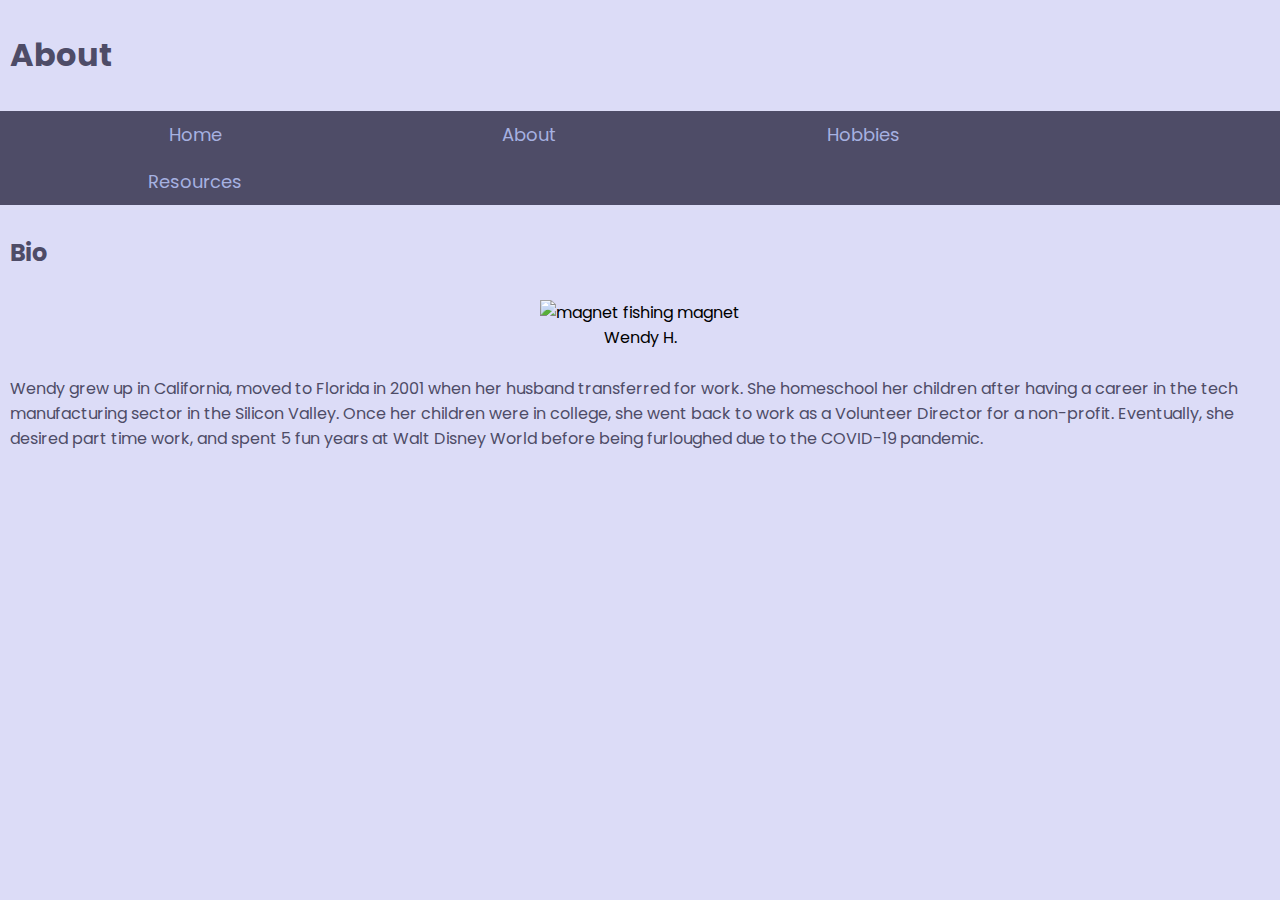
==== about.html @ 624183db "Add files via upload" ====
<!DOCTYPE html>

<html>
<head>
    <title>BioSite</title>
    <link rel = "stylesheet" type="text/css" href="biosite.css">
    <link rel="preconnect" href="https://fonts.googleapis.com">
    <link rel="preconnect" href="https://fonts.gstatic.com" crossorigin>
    <link href="https://fonts.googleapis.com/css2?family=Poppins:wght@300&display=swap" rel="stylesheet">

</head>
<body>

    <h1>About</h1>
  
    <div class ="nav">
        <li><a href= "index1.html">Home</a></li>
        <li><a href= "about.html">About</a></li>
        <li><a href= "Hobbies.html">Hobbies</a></li>
        <li><a href="https://www.magnet-fishing.com/">Resources</a></li>
        

    </ul>

</div>

<h2>Bio</h2>



        <figure>
            <img src="Matthews_Module7_webdev/MagnetPortrait.png" alt="magnet fishing magnet">

            <figcaption>Wendy H.</figcaption>

        </figure>

    </div>

<p>
    Wendy grew up in California, moved to Florida in 2001 when her husband transferred for work. 
    She homeschool her children after having a career in the tech manufacturing sector in the Silicon Valley. 
    Once her children were in college, she went back to work as a Volunteer Director for a non-profit. 
    Eventually, she desired part time work, and spent 5 fun years at Walt Disney World before being furloughed due to the COVID-19 pandemic.
</p>







</body>
---- biosite.css ----
/* Tanisha Matthews */
/*Module 4- Web Development with HTML and CSS */
 /*   July 6, 2021 */

 body {
     background-color: #dcdcf7;
     margin: 0;
     padding: 0;
     font-family: 'Poppins', Arial, sans-serif;

 }

 h1 {
     text-align: left;
     color:#4e4c67;
     padding:10px;
     
 }

 h2 {
     text-decoration: bold;
     color: #4e4c67;
     padding:10px;

 }

 h3 {
     color: #4e4c67



 }

 p {
     color: #4e4c67;
     padding:10px;
     text-align: left;

 }

 
     
.nav {
    
    background-color: #4e4c67;
}

 

 .nav ul {
     list-style-type: none;
     background-color: #4e4c67;
     text-align: center;
     margin: 0;
     padding: 0;
     
     
   

 }

 .nav li {
     margin-left: 60px;
     display: inline-block;
     background-color: #4e4c67;
     text-align: center;
 
     
 }

 .nav a {
     display: block;
     width:250px;
     padding: 10px;
     background-color: #4e4c67;
     font-size: 18px;
     color: #a6b1e1;
     text-decoration: none;
     

 }

 a:hover {
    color: #985f6f;
    background-color: #a6b1e1;
 }

 a:visited {
     color: #985f6f;
     text-decoration: underline;
     text-decoration: bold;


 }

 .column {
    float: left;
    width: 50%;
    padding: 30px;
   

}

.row:after {
    content:"";
    display:table;
    clear: both;

}

#image-gallery {
    margin:10%;
    display: grid;
    grid-template-columns: auto auto auto;
    padding: 10px;

}

img {
    width: 400px;
    height: 350px
}

figure {
    text-align: center;

}

#left {
    padding-left: 70px;
}
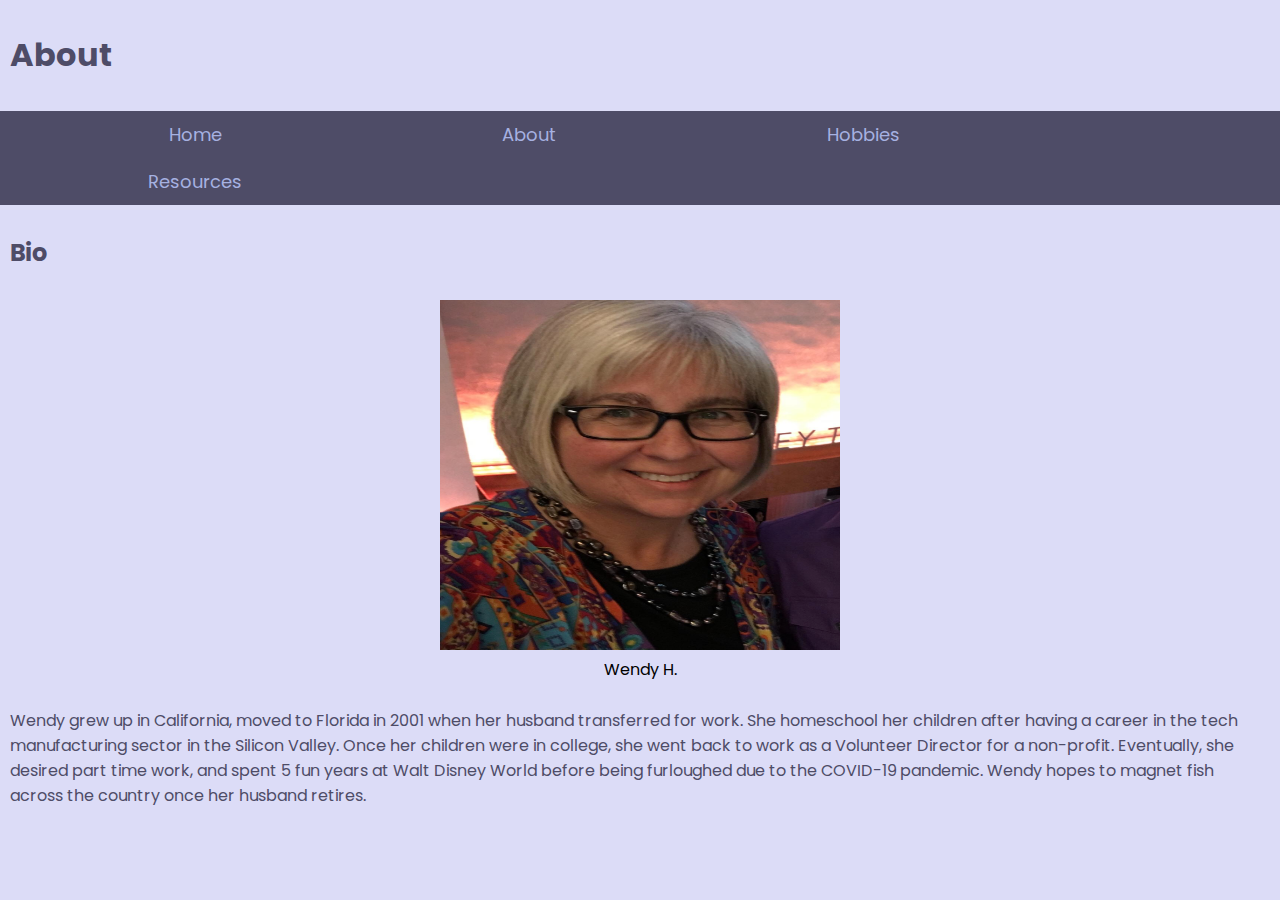
==== commit 7e0a63ad: "Add files via upload" ====
--- a/about.html
+++ b/about.html
@@ -19,7 +19,7 @@
     <h1>About</h1>
   
     <div class ="nav">
-        <li><a href= "index1.html">Home</a></li>
+        <li><a href= "index.html">Home</a></li>
         <li><a href= "about.html">About</a></li>
         <li><a href= "Hobbies.html">Hobbies</a></li>
         <li><a href="https://www.magnet-fishing.com/">Resources</a></li>
@@ -34,7 +34,7 @@
 
 
         <figure>
-            <img src="Matthews_Module7_webdev/MagnetPortrait.png" alt="magnet fishing magnet">
+            <img src="images/MagnetPortrait.png" alt="magnet fishing magnet">
 
             <figcaption>Wendy H.</figcaption>
 
@@ -47,6 +47,8 @@
     She homeschool her children after having a career in the tech manufacturing sector in the Silicon Valley. 
     Once her children were in college, she went back to work as a Volunteer Director for a non-profit. 
     Eventually, she desired part time work, and spent 5 fun years at Walt Disney World before being furloughed due to the COVID-19 pandemic.
+
+    Wendy hopes to magnet fish across the country once her husband retires.
 </p>
 
 
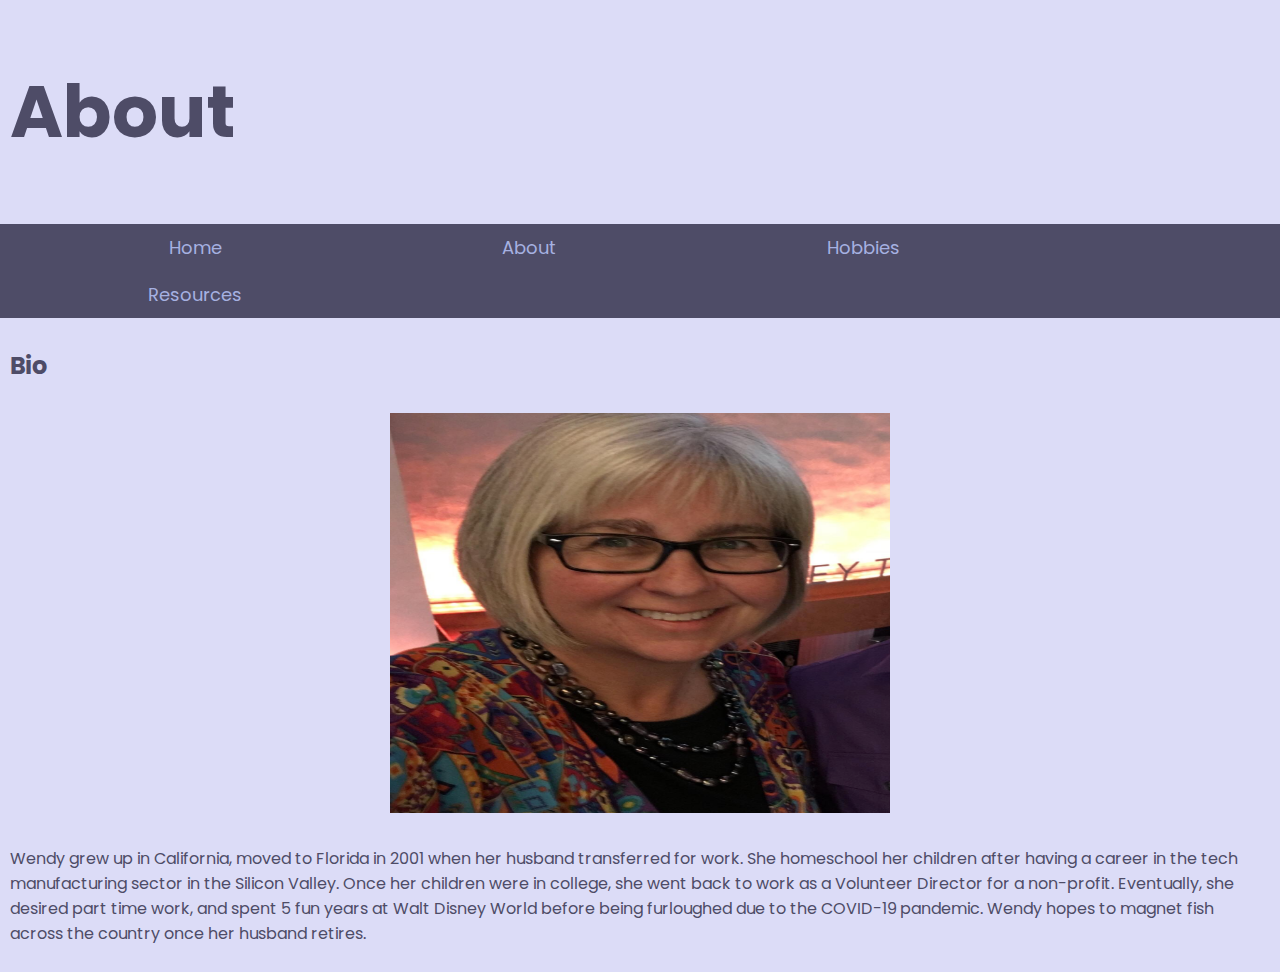
==== commit 8042aae2: "Add files via upload" ====
--- a/about.html
+++ b/about.html
@@ -36,7 +36,7 @@
         <figure>
             <img src="images/MagnetPortrait.png" alt="magnet fishing magnet">
 
-            <figcaption>Wendy H.</figcaption>
+            
 
         </figure>
 
--- a/biosite.css
+++ b/biosite.css
@@ -14,6 +14,7 @@
      text-align: left;
      color:#4e4c67;
      padding:10px;
+     font-size: 72px;
      
  }
 
@@ -25,7 +26,8 @@
  }
 
  h3 {
-     color: #4e4c67
+     color: #4e4c67;
+     text-align: center;
 
 
 
@@ -53,6 +55,7 @@
      text-align: center;
      margin: 0;
      padding: 0;
+     font-size: 25px;
      
      
    
@@ -64,6 +67,7 @@
      display: inline-block;
      background-color: #4e4c67;
      text-align: center;
+     
  
      
  }
@@ -109,16 +113,20 @@
 }
 
 #image-gallery {
-    margin:10%;
-    display: grid;
+    margin:5px;
+    float: left;
     grid-template-columns: auto auto auto;
     padding: 10px;
+    
 
 }
 
 img {
-    width: 400px;
-    height: 350px
+    width: 500px;
+    height: 400px;
+    
+    
+    
 }
 
 figure {
@@ -126,9 +134,33 @@
 
 }
 
-#left {
-    padding-left: 70px;
+
+
+
+.main {
+    border-top: #985f6f solid 2px;
+    height: 300px;
+    margin: 50px;
+    padding: 50px;
+    
+}
+
+.left {
+    border-top: #985f6f solid 2px;
+    height: 300px;
+    margin: 50px;
+    padding: 50px;
+
+}
+
+.right {
+    border-bottom: #985f6f solid 2px;
+    height: 300px;
+    margin: 50px;
+    padding: 50px;
 }
 
 
 
+
+
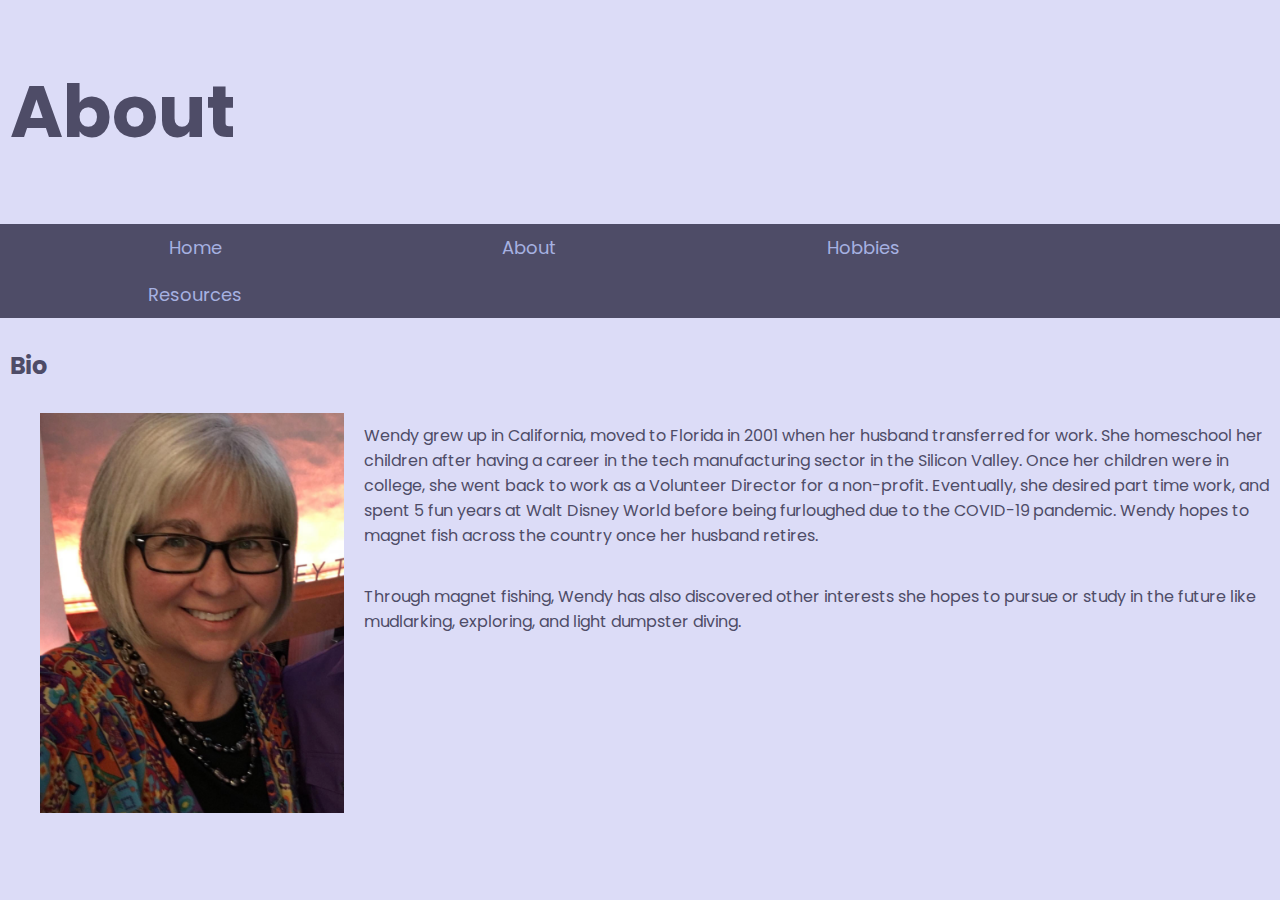
==== commit 0e4de5b7: "Add files via upload" ====
--- a/about.html
+++ b/about.html
@@ -34,7 +34,7 @@
 
 
         <figure>
-            <img src="images/MagnetPortrait.png" alt="magnet fishing magnet">
+            <img src="images/MagnetPortrait.png" alt="magnet fishing magnet"id="about-img">
 
             
 
@@ -51,6 +51,15 @@
     Wendy hopes to magnet fish across the country once her husband retires.
 </p>
 
+<p>
+    Through magnet fishing, Wendy has also discovered other interests she hopes to pursue or study in the future like mudlarking, exploring, and light dumpster diving.
+
+
+
+
+
+</p>
+
 
 
 
--- a/biosite.css
+++ b/biosite.css
@@ -67,6 +67,7 @@
      display: inline-block;
      background-color: #4e4c67;
      text-align: center;
+     color: #5B3942;
      
  
      
@@ -85,7 +86,7 @@
  }
 
  a:hover {
-    color: #985f6f;
+    color: #5B3942;
     background-color: #a6b1e1;
  }
 
@@ -160,7 +161,14 @@
     padding: 50px;
 }
 
+#about-img {
+    height: 400px;
+    width: auto;
+    float: left;
+    margin-right:20px;
+}
 
 
 
 
+
